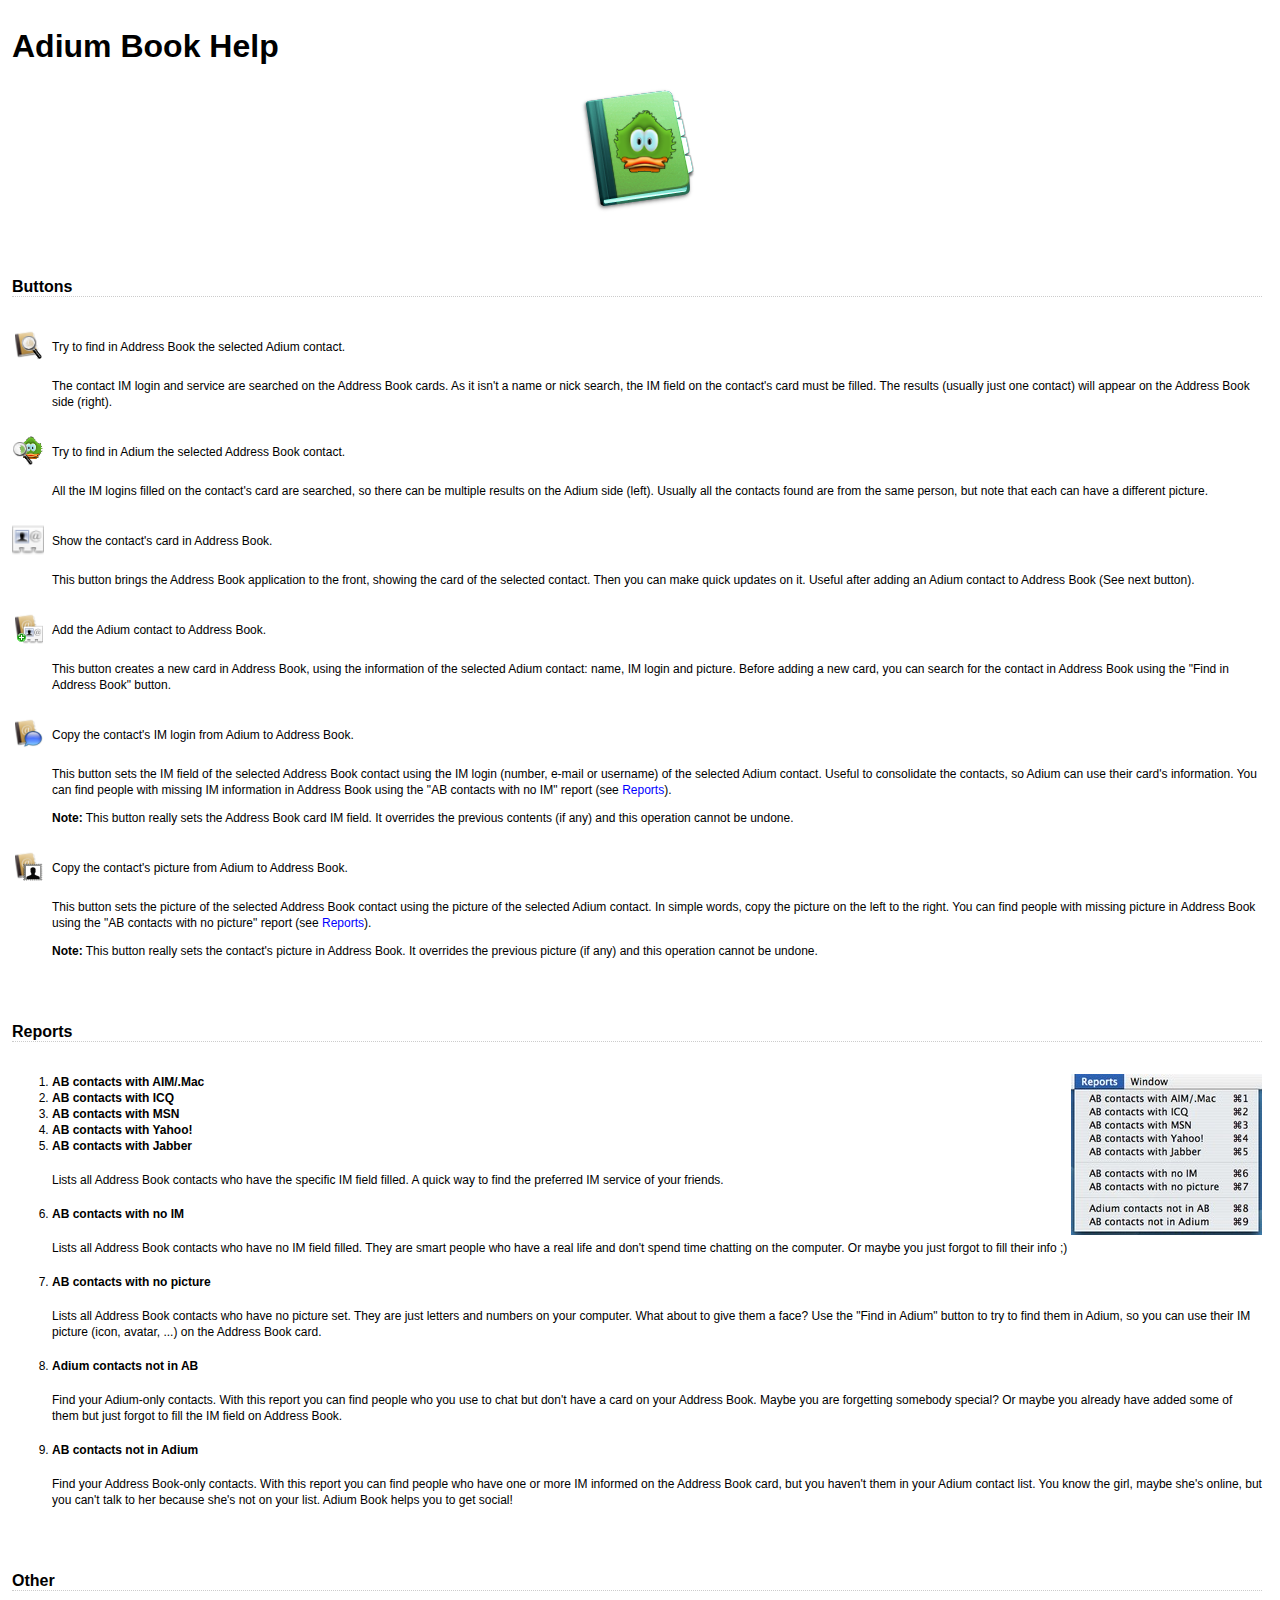
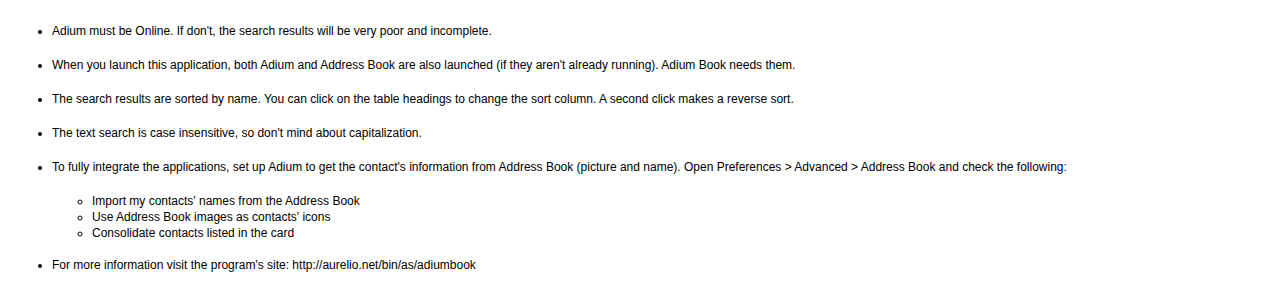
==== xcode/Adium Book Help/index.html @ 0180da92 "Upgrading to release 1.2" ====
<!DOCTYPE HTML PUBLIC "-//W3C//DTD HTML 4.0 Transitional//EN">
<HTML>
<HEAD>
<META NAME="generator" CONTENT="http://txt2tags.sf.net">
<LINK REL="stylesheet" TYPE="text/css" HREF="help.css">
<TITLE>Adium Book Help</TITLE>
<meta name="AppleTitle" content="Adium Book Help">
<meta name="AppleIcon" content="Adium%20Book%20Help/icon16.png">
</HEAD>
<BODY>

<DIV CLASS="header" ID="header">
<H1>Adium Book Help</H1>
</DIV>

<DIV CLASS="body" ID="body">
  <center><IMG ALIGN="middle" SRC="img/adiumbook.png" BORDER="0" ALT=""></center> 
<A NAME="buttons"></A>
<H1>Buttons</H1>
<DL>
<DT><IMG ALIGN="left" SRC="../but-find-ab.png" BORDER="0" ALT=""> Try to find in Address Book the selected Adium contact.</DT><DD>
The contact IM login and service are searched on the Address Book
cards. As it isn't a name or nick search, the IM field on the
contact's card must be filled. The results (usually just one
contact) will appear on the Address Book side (right).
<DT><IMG ALIGN="left" SRC="../but-find-adium.png" BORDER="0" ALT=""> Try to find in Adium the selected Address Book contact.</DT><DD>
All the IM logins filled on the contact's card are searched,
so there can be multiple results on the Adium side (left).
Usually all the contacts found are from the same person, but
note that each can have a different picture.
<DT><IMG ALIGN="left" SRC="../but-reveal-ab.png" BORDER="0" ALT=""> Show the contact's card in Address Book.</DT><DD>
This button brings the Address Book application to the front, showing the
card of the selected contact. Then you can make quick updates on it.
Useful after adding an Adium contact to Address Book (See next button).
<DT><IMG ALIGN="left" SRC="../but-add-card.png" BORDER="0" ALT=""> Add the Adium contact to Address Book.</DT><DD>
This button creates a new card in Address Book, using the
information of the selected Adium contact: name, IM login and
picture. Before adding a new card, you can search for the
contact in Address Book using the "Find in Address Book" button.
<DT><IMG ALIGN="left" SRC="../but-set-im.png" BORDER="0" ALT=""> Copy the contact's IM login from Adium to Address Book.</DT><DD>
This button sets the IM field of the selected Address Book contact
using the IM login (number, e-mail or username) of the
selected Adium contact. Useful to consolidate the contacts, so
Adium can use their card's information. You can find people
with missing IM information in Address Book using the "AB contacts
with no IM" report (see <A HREF="#reports">Reports</A>).
<P></P>
<B>Note:</B> This button really sets the Address Book card IM field. It
overrides the previous contents (if any) and this operation
cannot be undone.
<DT><IMG ALIGN="left" SRC="../but-set-pict.png" BORDER="0" ALT=""> Copy the contact's picture from Adium to Address Book.</DT><DD>
This button sets the picture of the selected Address Book contact
using the picture of the selected Adium contact. In simple
words, copy the picture on the left to the right. You can find
people with missing picture in Address Book using the "AB contacts
with no picture" report (see <A HREF="#reports">Reports</A>).
<P></P>
<B>Note:</B> This button really sets the contact's picture in
Address Book. It overrides the previous picture (if any) and this
operation cannot be undone.
</DL>

<A NAME="reports"></A>
<H1>Reports</H1>
<P>
                  <IMG ALIGN="right" SRC="img/reports.jpg" BORDER="0" ALT="">
</P>
<OL>
<LI><B>AB contacts with AIM/.Mac</B>
<LI><B>AB contacts with ICQ</B>
<LI><B>AB contacts with MSN</B>
<LI><B>AB contacts with Yahoo!</B>
<LI><B>AB contacts with Jabber</B>
<P></P>
  Lists all Address Book contacts who have the specific IM field
  filled. A quick way to find the preferred IM service of your
  friends.
<P></P>
<LI><B>AB contacts with no IM</B>
<P></P>
  Lists all Address Book contacts who have no IM field filled. They
  are smart people who have a real life and don't spend time chatting
  on the computer. Or maybe you just forgot to fill their info ;)
<P></P>
<LI><B>AB contacts with no picture</B>
<P></P>
  Lists all Address Book contacts who have no picture set. They are
  just letters and numbers on your computer. What about to give them a
  face? Use the "Find in Adium" button to try to find them in Adium,
  so you can use their IM picture (icon, avatar, ...) on the Address Book
  card.
<P></P>
<LI><B>Adium contacts not in AB</B>
<P></P>
  Find your Adium-only contacts. With this report you can find people
  who you use to chat but don't have a card on your Address Book.
  Maybe you are forgetting somebody special? Or maybe you already have
  added some of them but just forgot to fill the IM field on Address Book.
<P></P>
<LI><B>AB contacts not in Adium</B>
<P></P>
  Find your Address Book-only contacts. With this report you can find people
  who have one or more IM informed on the Address Book card, but you
  haven't them in your Adium contact list. You know the girl, maybe
  she's online, but you can't talk to her because she's not on your
  list. Adium Book helps you to get social!
</OL>

<P></P>
<H1>Other</H1>
<UL>
<LI>Adium must be Online. If don't, the search results will be very poor
  and incomplete.
<P></P>
<LI>When you launch this application, both Adium and Address Book are also
  launched (if they aren't already running). Adium Book needs them.
<P></P>
<LI>The search results are sorted by name. You can click on the table
  headings to change the sort column. A second click makes a reverse
  sort.
<P></P>
<LI>The text search is case insensitive, so don't mind about
  capitalization.
<P></P>
<LI>To fully integrate the applications, set up Adium to get the
  contact's information from Address Book (picture and name). Open
  Preferences &gt; Advanced &gt; Address Book and check the following:
<P></P>
  <UL>
  <LI>Import my contacts' names from the Address Book
  <LI>Use Address Book images as contacts' icons
  <LI>Consolidate contacts listed in the card
  </UL>
</UL>

<UL>
<LI>For more information visit the program's site:
  http://aurelio.net/bin/as/adiumbook
<P></P>
</UL>

</DIV>

<!-- html code generated by txt2tags 2.3.2 (http://txt2tags.sf.net) -->
<!-- cmdline: txt2tags index.t2t -->
</BODY></HTML>
---- xcode/Adium Book Help/help.css ----
/* Adium Book help styles - Aug 2006 */


/* First, let's copy some Apple default styles */

body	{ 
	color: black; 
	background-repeat: no-repeat; 
	background-position: 100% 10px; 
	margin-top: -4px; 
	margin-bottom: 0; 
	margin-left: 0 

/* #mainbox rules joined here */
	background-color: #fff; 
	margin-top: 18px; 
	margin-right: 18px; 
	margin-left: 12px; 
	position: absolute; 
	top: 10px 
	}

p,dt,dd,li	{  /* Added dt, dd & li */
	font-size: 9pt;
	line-height: 12pt;
	font-family: "Lucida Grande", Arial, sans-serif;
	text-decoration: none }
	
a	{
	color: blue;
	font-size: 9pt;
	line-height: 12pt;
	font-family: "Lucida Grande", Arial, sans-serif;
	text-decoration: none
	}
	
a:hover  {
	color: blue;
	font-size: 9pt;
	line-height: 12pt;
	font-family: "Lucida Grande", Arial, sans-serif;
	text-decoration: underline
  }
  
#body h1	{   /* Added #body, joined .rules */
	font-size: 12pt; 
	margin: 0 
	padding: 3px 0 5px 6px; 
	border-bottom: 1px dotted #ccc 
	}


/* My rules */

body
	{
	font-family: "Lucida Grande", Arial, sans-serif;
	}
#body h1
	{
	margin-top	: 4em;
	margin-bottom	: 2em;
	}
dt
	{
	margin-top	: 2em;
	margin-bottom	: 1em;
	line-height	: 37px;
	}
dt img
	{
	width		: 32px;
	padding-right	: 5px;
	}
li p
	{
	margin-bottom	: 1.5em;
	}
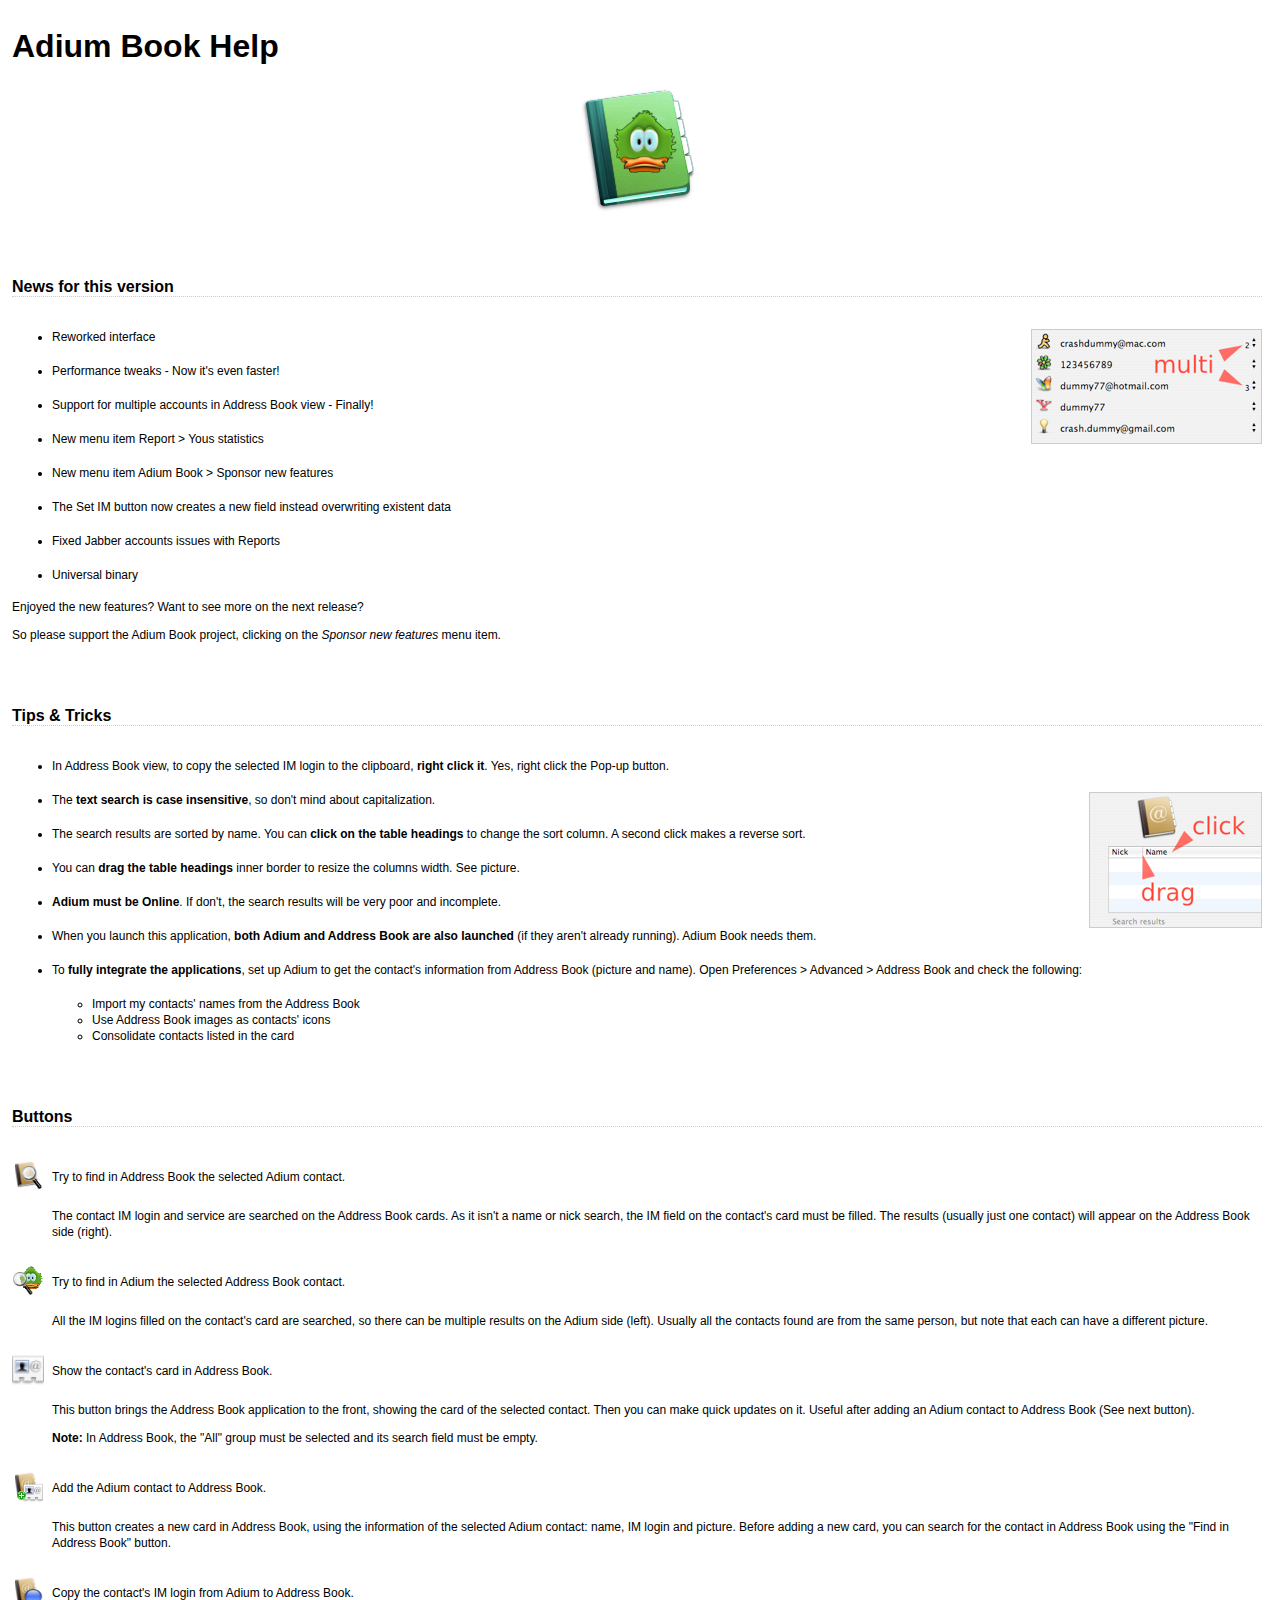
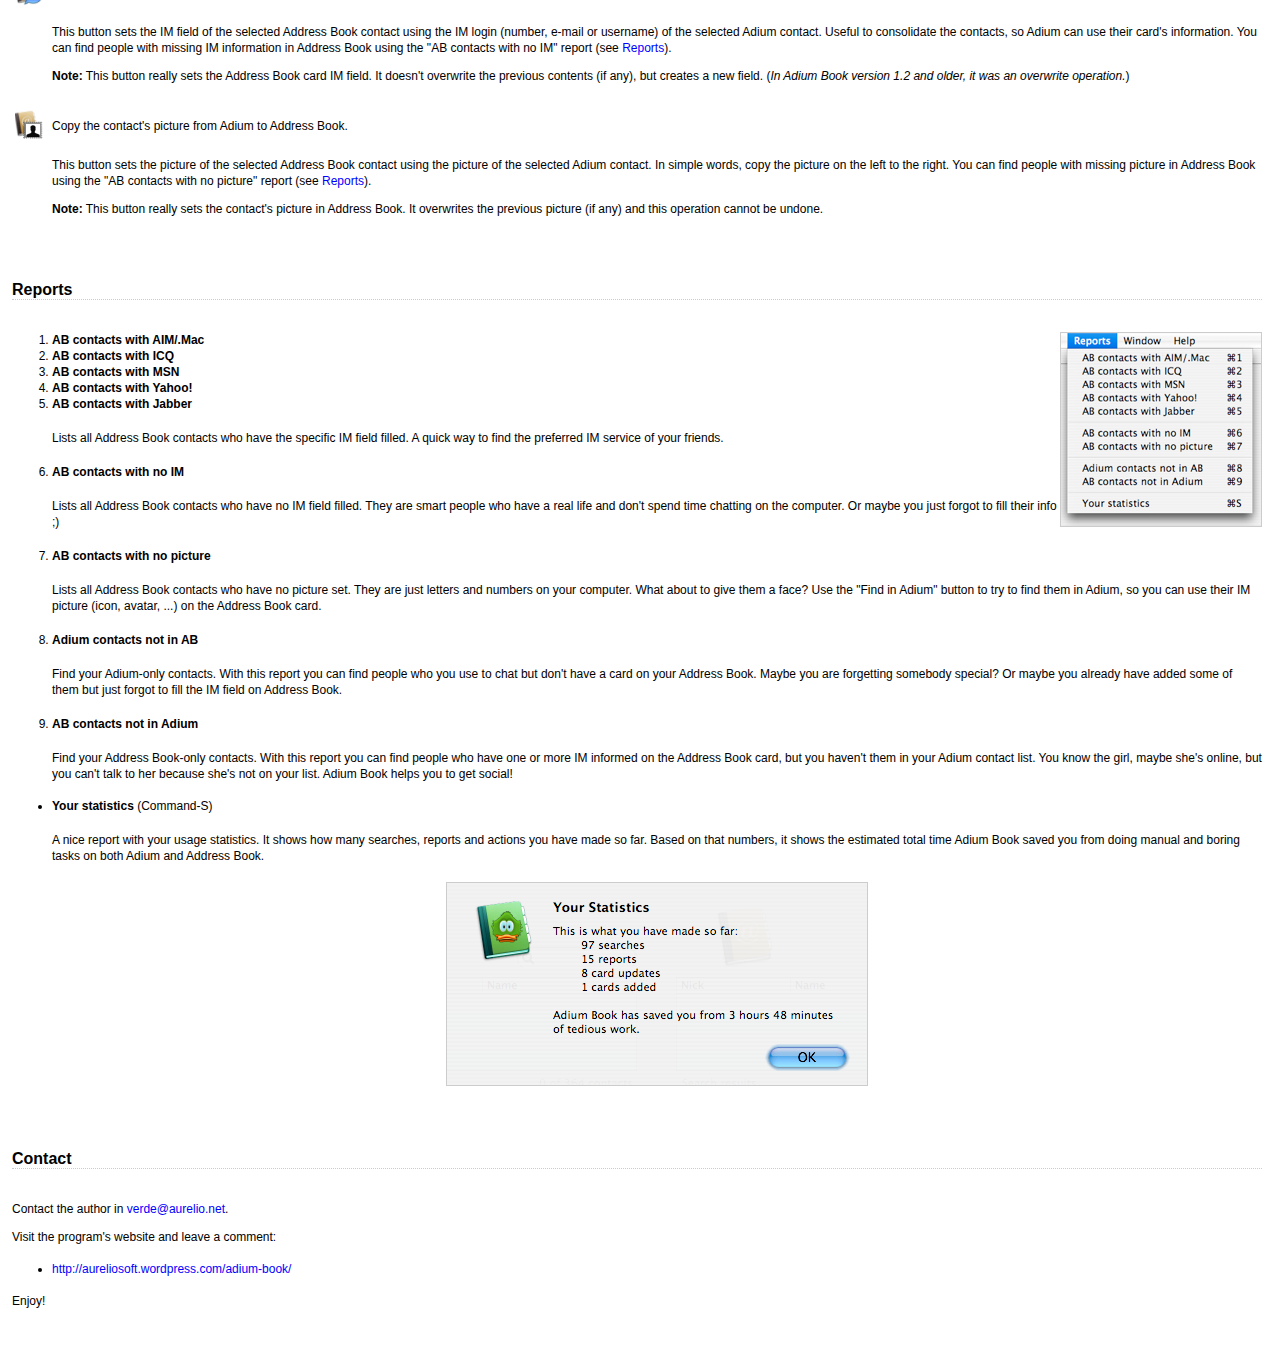
==== commit 788c4cfd: "Upgrading to release 1.3" ====
--- a/xcode/Adium Book Help/index.html
+++ b/xcode/Adium Book Help/index.html
@@ -15,6 +15,70 @@
 
 <DIV CLASS="body" ID="body">
   <center><IMG ALIGN="middle" SRC="img/adiumbook.png" BORDER="0" ALT=""></center> 
+<A NAME="news"></A>
+<H1>News for this version</H1>
+<UL>
+<LI>Reworked interface
+  <IMG ALIGN="right" SRC="img/multi.png" class="bordered" BORDER="0" ALT="">
+<P></P>
+<LI>Performance tweaks - Now it's even faster!
+<P></P>
+<LI>Support for multiple accounts in Address Book view - Finally!
+<P></P>
+<LI>New menu item Report &gt; Yous statistics
+<P></P>
+<LI>New menu item Adium Book &gt; Sponsor new features
+<P></P>
+<LI>The Set IM button now creates a new field instead overwriting existent data
+<P></P>
+<LI>Fixed Jabber accounts issues with Reports
+<P></P>
+<LI>Universal binary
+</UL>
+
+<P>
+Enjoyed the new features? Want to see more on the next release?
+</P>
+<P>
+So please support the Adium Book project, clicking on the
+<I>Sponsor new features</I> menu item.
+</P>
+<H1>Tips &amp; Tricks</H1>
+<UL>
+<LI>In Address Book view, to copy the selected IM login to the clipboard,
+  <B>right click it</B>.
+  Yes, right click the Pop-up button.
+<P></P>
+<LI>The <B>text search is case insensitive</B>,
+  so don't mind about capitalization.
+  <IMG ALIGN="right" SRC="img/click-drag.png" class="bordered" BORDER="0" ALT="">
+<P></P>
+<LI>The search results are sorted by name.
+  You can <B>click on the table headings</B> to change the sort column.
+  A second click makes a reverse sort.
+<P></P>
+<LI>You can <B>drag the table headings</B> inner border
+  to resize the columns width. See picture.
+<P></P>
+<LI><B>Adium must be Online</B>.
+  If don't, the search results will be very poor and incomplete.
+<P></P>
+<LI>When you launch this application,
+  <B>both Adium and Address Book are also launched</B>
+  (if they aren't already running).
+  Adium Book needs them.
+<P></P>
+<LI>To <B>fully integrate the applications</B>, set up Adium to get the
+  contact's information from Address Book (picture and name).
+  Open Preferences &gt; Advanced &gt; Address Book and check the following:
+<P></P>
+  <UL>
+  <LI>Import my contacts' names from the Address Book
+  <LI>Use Address Book images as contacts' icons
+  <LI>Consolidate contacts listed in the card
+  </UL>
+</UL>
+
 <A NAME="buttons"></A>
 <H1>Buttons</H1>
 <DL>
@@ -32,6 +96,9 @@
 This button brings the Address Book application to the front, showing the
 card of the selected contact. Then you can make quick updates on it.
 Useful after adding an Adium contact to Address Book (See next button).
+<P></P>
+<B>Note:</B> In Address Book, the "All" group must be selected and
+its search field must be empty.
 <DT><IMG ALIGN="left" SRC="../but-add-card.png" BORDER="0" ALT=""> Add the Adium contact to Address Book.</DT><DD>
 This button creates a new card in Address Book, using the
 information of the selected Adium contact: name, IM login and
@@ -46,8 +113,9 @@
 with no IM" report (see <A HREF="#reports">Reports</A>).
 <P></P>
 <B>Note:</B> This button really sets the Address Book card IM field. It
-overrides the previous contents (if any) and this operation
-cannot be undone.
+doesn't overwrite the previous contents (if any), but creates a new
+field.
+(<I>In Adium Book version 1.2 and older, it was an overwrite operation.</I>)
 <DT><IMG ALIGN="left" SRC="../but-set-pict.png" BORDER="0" ALT=""> Copy the contact's picture from Adium to Address Book.</DT><DD>
 This button sets the picture of the selected Address Book contact
 using the picture of the selected Adium contact. In simple
@@ -56,14 +124,14 @@
 with no picture" report (see <A HREF="#reports">Reports</A>).
 <P></P>
 <B>Note:</B> This button really sets the contact's picture in
-Address Book. It overrides the previous picture (if any) and this
+Address Book. It overwrites the previous picture (if any) and this
 operation cannot be undone.
 </DL>
 
 <A NAME="reports"></A>
 <H1>Reports</H1>
 <P>
-                  <IMG ALIGN="right" SRC="img/reports.jpg" BORDER="0" ALT="">
+                  <IMG ALIGN="right" SRC="img/reports.png" class="bordered" BORDER="0" ALT="">
 </P>
 <OL>
 <LI><B>AB contacts with AIM/.Mac</B>
@@ -106,41 +174,36 @@
   list. Adium Book helps you to get social!
 </OL>
 
-<P></P>
-<H1>Other</H1>
-<UL>
-<LI>Adium must be Online. If don't, the search results will be very poor
-  and incomplete.
-<P></P>
-<LI>When you launch this application, both Adium and Address Book are also
-  launched (if they aren't already running). Adium Book needs them.
-<P></P>
-<LI>The search results are sorted by name. You can click on the table
-  headings to change the sort column. A second click makes a reverse
-  sort.
-<P></P>
-<LI>The text search is case insensitive, so don't mind about
-  capitalization.
-<P></P>
-<LI>To fully integrate the applications, set up Adium to get the
-  contact's information from Address Book (picture and name). Open
-  Preferences &gt; Advanced &gt; Address Book and check the following:
-<P></P>
-  <UL>
-  <LI>Import my contacts' names from the Address Book
-  <LI>Use Address Book images as contacts' icons
-  <LI>Consolidate contacts listed in the card
-  </UL>
-</UL>
-
-<UL>
-<LI>For more information visit the program's site:
-  http://aurelio.net/bin/as/adiumbook
-<P></P>
-</UL>
-
+<UL>
+<LI><B>Your statistics</B> (Command-S)
+<P></P>
+  A nice report with your usage statistics. It shows how many
+  searches, reports and actions you have made so far. Based on that
+  numbers, it shows the estimated total time Adium Book saved you from
+  doing manual and boring tasks on both Adium and Address Book.
+<P></P>
+  <center><IMG ALIGN="middle" SRC="img/stats.png" class="bordered" BORDER="0" ALT=""></center> 
+</UL>
+
+<P></P>
+<A NAME="contact"></A>
+<H1>Contact</H1>
+<P>
+Contact the author in <A HREF="mailto:verde@aurelio.net?subject=Adium%20Book">verde@aurelio.net</A>.
+</P>
+<P>
+Visit the program's website and leave a comment:
+</P>
+<UL>
+<LI><A HREF="http://aureliosoft.wordpress.com/adium-book/">http://aureliosoft.wordpress.com/adium-book/</A>
+</UL>
+
+<P></P>
+<P>
+Enjoy!
+</P>
 </DIV>
 
-<!-- html code generated by txt2tags 2.3.2 (http://txt2tags.sf.net) -->
-<!-- cmdline: txt2tags index.t2t -->
+<!-- html code generated by txt2tags 2.3.3-dev (http://txt2tags.sf.net) -->
+<!-- cmdline: txt2tags ../index.t2t -->
 </BODY></HTML>
--- a/xcode/Adium Book Help/help.css
+++ b/xcode/Adium Book Help/help.css
@@ -55,6 +55,7 @@
 body
 	{
 	font-family: "Lucida Grande", Arial, sans-serif;
+	padding-bottom	: 3em;
 	}
 #body h1
 	{
@@ -76,3 +77,7 @@
 	{
 	margin-bottom	: 1.5em;
 	}
+img.bordered
+	{
+	border		: 1px solid #ccc;
+	}
